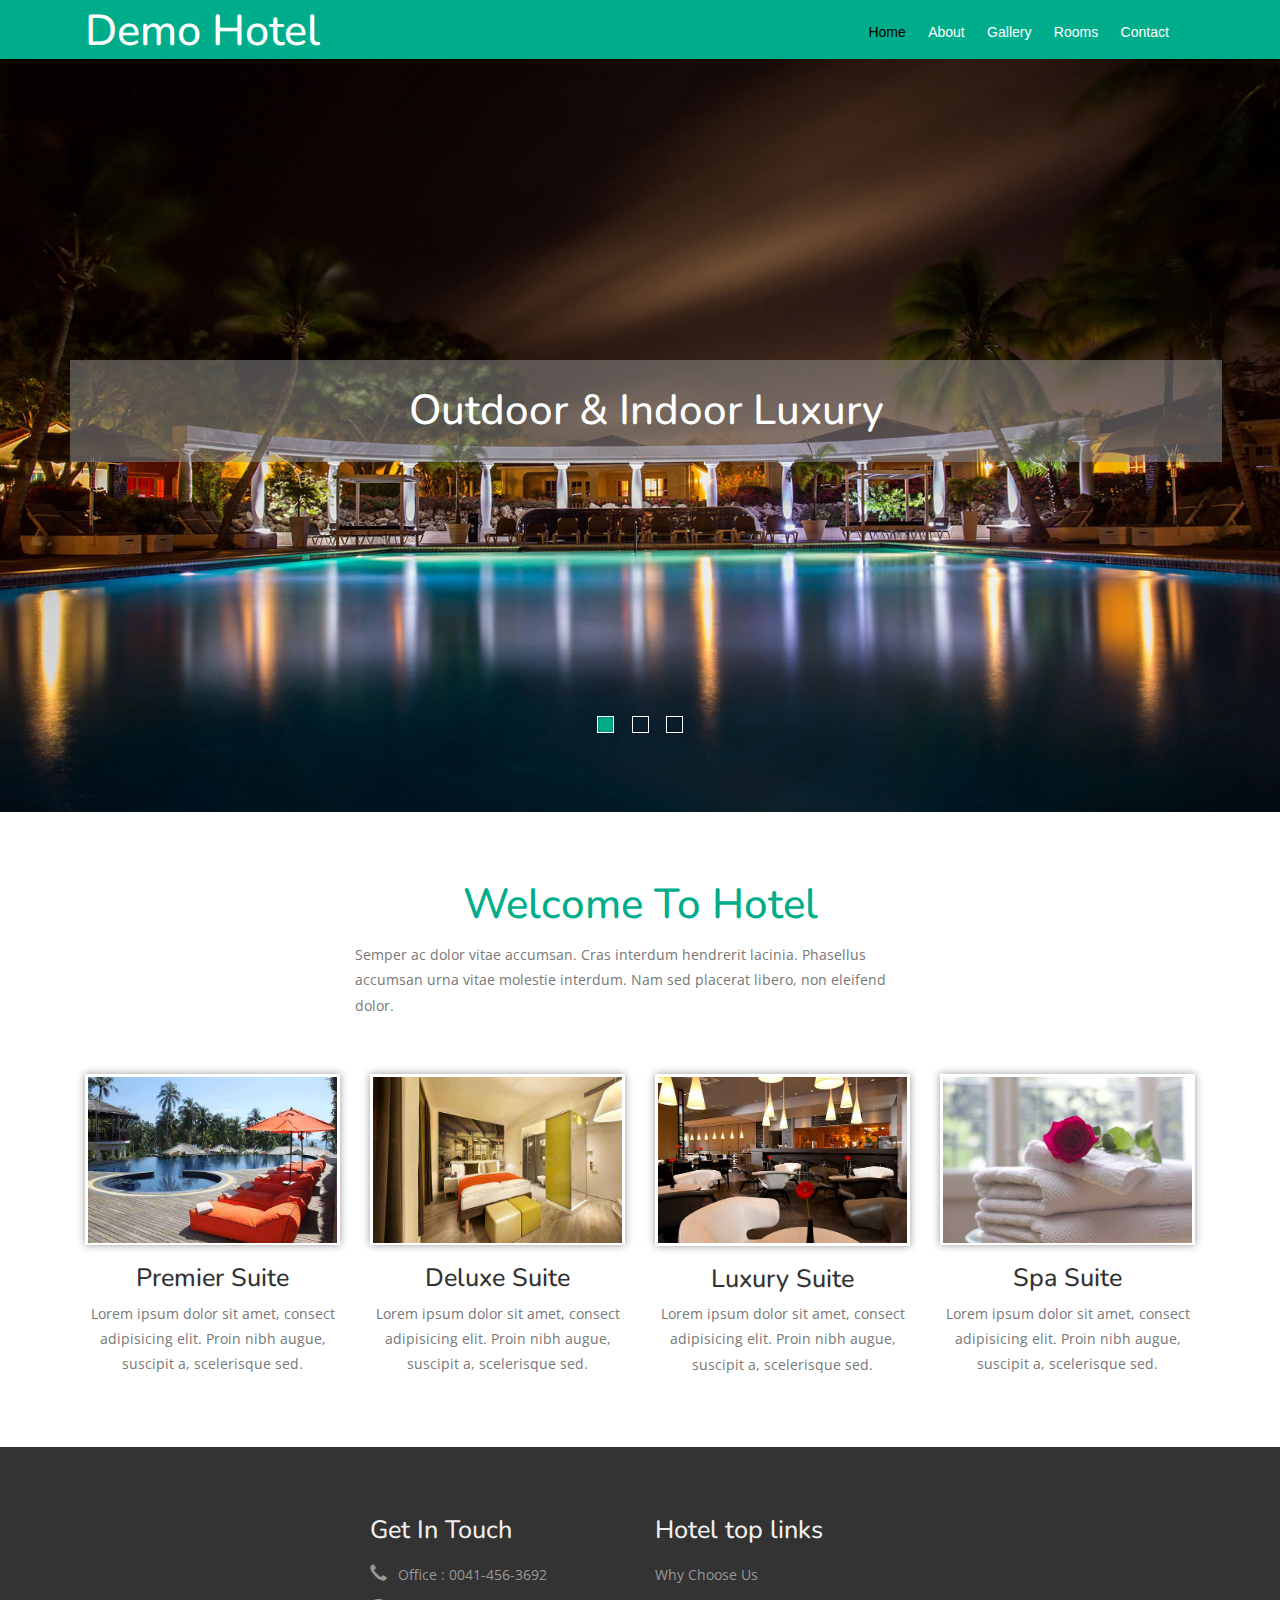
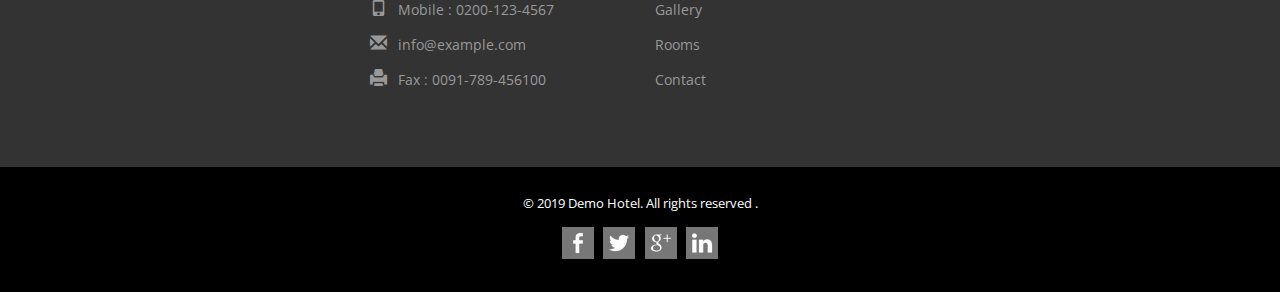
==== index.html @ 9a68ce03 "first commit" ====
<!--A Design by W3layouts 
Author: W3layout
Author URL: http://w3layouts.com
License: Creative Commons Attribution 3.0 Unported
License URL: http://creativecommons.org/licenses/by/3.0/
-->
<!DOCTYPE html>
<html>
<head>
<title>Demo Hotel a Travel Agency Category Flat Bootstrap Responsive website Template | Home :: w3layouts</title>
<link href="css/bootstrap.css" rel="stylesheet" type="text/css" media="all" />
<!--theme-style-->
<link href="css/style.css" rel="stylesheet" type="text/css" media="all" />	
<link href="css/font-awesome.css" rel="stylesheet">
<!--//theme-style-->
<meta name="viewport" content="width=device-width, initial-scale=1">
<meta http-equiv="Content-Type" content="text/html; charset=utf-8" />
<meta property="og:title" content="Vide" />
<meta name="viewport" content="width=device-width, initial-scale=1">
<meta http-equiv="Content-Type" content="text/html; charset=utf-8" />
<meta name="keywords" content="Demo Hotel Responsive web template, Bootstrap Web Templates, Flat Web Templates, Android Compatible web template, 
Smartphone Compatible web template, free webdesigns for Nokia, Samsung, LG, SonyEricsson, Motorola web design" />
<script type="application/x-javascript"> addEventListener("load", function() { setTimeout(hideURLbar, 0); }, false); function hideURLbar(){ window.scrollTo(0,1); } </script>
<!---->
<script src="js/jquery.min.js"></script>
<script src="js/bootstrap.min.js"></script>
<!---->
<link rel="stylesheet" href="css/flexslider.css" type="text/css" media="screen" />
<link href='//fonts.googleapis.com/css?family=Nunito:400,700,300' rel='stylesheet' type='text/css'>
<link href='//fonts.googleapis.com/css?family=Open+Sans:400,800italic,800,700italic,700,600italic,600,400italic,300italic,300' rel='stylesheet' type='text/css'>
<!---strat-date-piker---->
<!-- requried-jsfiles-for owl -->
							<link href="css/owl.carousel.css" rel="stylesheet">
							    <script src="js/owl.carousel.js"></script>
							        <script>
							    $(document).ready(function() {
							      $("#owl-demo").owlCarousel({
							        items : 1,
							        lazyLoad : true,
							        autoPlay : true,
							        navigation : false,
							        navigationText :  false,
							        pagination : true,
							      });
							    });
							    </script>
							 <!-- //requried-jsfiles-for owl -->

</head>
<body>

		<div class="header">
				<div class="container">
					<div class="header-menu">
						<nav class="navbar navbar-default">
							<div class="container-fluid">
								<!-- Brand and toggle get grouped for better mobile display -->
								<div class="navbar-header">
									<button type="button" class="navbar-toggle collapsed" data-toggle="collapse" data-target="#bs-example-navbar-collapse-1" aria-expanded="false">
									<span class="sr-only">Toggle navigation</span>
									<span class="icon-bar"></span>
									<span class="icon-bar"></span>
									<span class="icon-bar"></span>
									</button>
									<div class="navbar-brand logo">
										<h1><a href="index.html"><span>Demo  </span> Hotel</a></h1>
									</div>
								</div>
								<!-- Collect the nav links, forms, and other content for toggling -->
								<div class="collapse navbar-collapse" id="bs-example-navbar-collapse-1">
									<ul class="nav navbar-nav">
									<li class="active"><a href="index.html" data-hover="Home">Home </a></li>
									<li><a href="about.html" data-hover="About">About</a></li>
									<!-- <li><a data-hover="Restaurant" href="restaurant.html">Restaurant</a></li> -->
									<li><a data-hover="Gallery" href="gallery.html">Gallery</a></li>
									<li><a data-hover="Rooms" href="rooms.html">Rooms</a></li>
										<!-- <li><a  href="codes.html" data-hover="codes">Codes</a></li> -->
									 <li><a data-hover="Contact" href="contact.html">Contact</a></li>
									 
									</ul>
								</div><!-- /.navbar-collapse -->
							</div><!-- /.container-fluid -->
						</nav>
					<div class="clearfix"></div>
					</div>	
				</div> 
			</div>
	
	<div class="banner-section">
		<section class="slider">
			<div class="flexslider">
				<ul class="slides">
					<li>
						<div class="slider-info">
							<img src="images/slide-2.jpg" class="img-responsive" alt="">
						</div>
						<div class="container">
							<div class="banner-text">
								<h3>Outdoor & Indoor Luxury</h3>
							</div>
						</div>
					</li>
					<li>
						<div class="slider-info">
							<img src="images/slide-1.jpg" class="img-responsive" alt="">
						</div>
						<div class="container">
							<div class="banner-text">
								<h3>Luxury & Oriental Harmony</h3>
							</div>
						</div>
					</li>
					<li>
						<div class="slider-info">
							<img src="images/slide-3.jpg" class="img-responsive" alt="">
						</div>
						<div class="container">
							<div class="banner-text">
								<h3>A Brand New Hotel</h3>
							</div>
						</div>
					</li>
				</ul>
			</div>
		</section>
			<!-- FlexSlider -->
			<script defer src="js/jquery.flexslider.js"></script>
				<script type="text/javascript">
					$(function(){
						SyntaxHighlighter.all();
					});
					$(window).load(function(){
					$('.flexslider').flexslider({
					animation: "slide",
					start: function(slider){
					  $('body').removeClass('loading');
					}
					});
					});
				</script>
			<!-- FlexSlider -->
			<!-- slider -->
	</div>
    
		<!---header--->		
		<div class="content">
			<!---welcome--->
			<div class="welcome">
				<div class="container">
					<h2 class="tittle">Welcome To Hotel</h2>
						<p class="wel text">Semper ac dolor vitae accumsan. Cras interdum hendrerit lacinia. Phasellus accumsan urna vitae molestie interdum. Nam sed placerat libero, non eleifend dolor.</p>
					<div class="wel-grids">
						<div class="col-md-3 wel-grid">
							<img src="images/w1.jpg" class="img-responsive gray" alt=""/>
							<h4>Premier Suite</h4>
							<p>Lorem ipsum dolor sit amet, consect adipisicing elit. Proin nibh augue, suscipit a, scelerisque sed.</p>
						</div>
						<div class="col-md-3 wel-grid">
							<img src="images/w2.jpg" class="img-responsive gray" alt=""/>
							<h4>Deluxe Suite</h4>
							<p>Lorem ipsum dolor sit amet, consect adipisicing elit. Proin nibh augue, suscipit a, scelerisque sed.</p>
						</div>
						<div class="col-md-3 wel-grid">
							<img src="images/w3.jpg" class="img-responsive gray" alt=""/>
							<h4>Luxury Suite</h4>
							<p>Lorem ipsum dolor sit amet, consect adipisicing elit. Proin nibh augue, suscipit a, scelerisque sed.</p>
						</div>
						<div class="col-md-3 wel-grid">
							<img src="images/w4.jpg" class="img-responsive gray" alt=""/>
							<h4>Spa Suite</h4>
							<p>Lorem ipsum dolor sit amet, consect adipisicing elit. Proin nibh augue, suscipit a, scelerisque sed.</p>
						</div>
						<div class="clearfix"></div>
					</div>
				</div>
			</div>
			<!---welcome--->
			
		<div class="footer-section">
			<div class="container">
				<div class="footer-grids">
					<div class="col-md-3 footer-grid">
					</div>
					<div class="col-md-3 footer-grid">
						<h4>Get In Touch</h4>
						<ul>
							<li><i class="glyphicon glyphicon-earphone" aria-hidden="true"></i> Office : 0041-456-3692</li>
							<li><i class="glyphicon glyphicon-phone" aria-hidden="true"></i> Mobile : 0200-123-4567</li>
							<li><i class="glyphicon glyphicon-envelope" aria-hidden="true"></i> <a href="#"><a href="mailto:info@example.com">info@example.com</a></a></li>
							<li><i class="glyphicon glyphicon-print" aria-hidden="true"></i> Fax : 0091-789-456100</li>
						</ul>
					</div>
					<div class="col-md-3 footer-grid">
						<h4>Hotel top links</h4>
						<ul>
							<li><a href="about.html" data-hover="About">Why Choose Us</a></li>
							<li><a data-hover="Gallery" href="gallery.html">Gallery</a></li>
							<li><a data-hover="Rooms" href="rooms.html">Rooms</a></li>
							<li><a data-hover="Contact" href="contact.html">Contact</a></li>
						</ul>
					</div>
					<div class="col-md-3 footer-grid">
					</div>
					<div class="clearfix"></div>
				</div>
			</div>
		</div>
		<!--footer-->
			<div class="copy-section">
				<div class="container">
					<div class="footer-top">
						<p>&copy; 2019 Demo Hotel. All rights reserved .</p>
					</div>
					<div class="social-icons">
						<a href="#"><i class="icon"></i></a>
						<a href="#"><i class="icon1"></i></a>
						<a href="#"><i class="icon2"></i></a>
						<a href="#"><i class="icon3"></i></a>
					</div>
				</div>
			</div>
	<!--footer-->

</body>
</html>
---- css/style.css ----
/*Author: W3layouts
Author URL: http://w3layouts.com
License: Creative Commons Attribution 3.0 Unported
License URL: http://creativecommons.org/licenses/by/3.0/
--*/
body{
	font-family: 'Open Sans', sans-serif;
}
body a{
	transition: 0.5s all;
	-webkit-transition: 0.5s all;
	-o-transition: 0.5s all;
	-moz-transition: 0.5s all;
	-ms-transition: 0.5s all;
}
 ul{
	padding: 0;
	margin: 0;
}
h1,h2,h3,h4,h5,h6{
	margin:0;
	padding:0;
	font-family: 'Nunito', sans-serif;
    color: #333;	
}
p{
	margin:0;
	padding:0;	
	color: #777;
}

.banner1 {
	position: relative;
}

.banner1 h1 {
	position: absolute;
	top: 37%;
	left: 0;
	right: 0;
	font-size: 50px;
	font-weight: 700;
	color: #FFF;
	margin: 0;
}
/*--banner--*/






/*---*/
nav a {
	position: relative;
	display: inline-block;
	outline: none;
	text-decoration: none;
}
nav a:hover,
nav a:focus {
	outline: none;
}
.header {
    background: #00AD8A;
}
.navbar-default {
    background: none;
    border: none;
    margin: 0;
    margin-top: 5px;
    min-height: auto;  
}
.navbar-default .navbar-nav > .active > a{
    color: #000;
    background:none;
	padding: 10px 0;
}
div#bs-example-navbar-collapse-1 {
    float: right;
}
 .navbar-default .navbar-nav > .active > a:hover,
 .navbar-default .navbar-nav > .active > a:focus {
    color:  #222;
    background:none;
}
.navbar-default .navbar-nav > li > a {
    color: #fff;
    font-size: 1em;
	padding: 10px 0;
	margin:0 0.8em;
	font-family: 'Poppins', sans-serif;
}
.logo a {
    text-decoration: none;
	color:#fff;
	font-size: 1.2em;
}
.navbar-brand {
    padding: 2px 15px;
}
.navbar-nav {
    float: left;
    margin: 0.5em 0;
}
.navbar-default .navbar-nav > li > a:hover, 
.navbar-default .navbar-nav > li > a:focus {
    color: #000;
    background: none;
    outline: none;
}
.navbar-default .navbar-nav > .open > a,
 .navbar-default .navbar-nav > .open > a:hover, 
 .navbar-default .navbar-nav > .open > a:focus {
    color:  #000;
    background:none;
}
.dropdown-menu {
    top: 128%;
    background-color: #fff;
	padding: 0px 0;
	border-radius: 0px;
	border: 1px solid #E4E4E4;
	box-shadow:none;
	border-top:none;
}
.dropdown-menu > li > a {
    padding: 10px 0;
    color: #0066B2;
    margin: 0 1em;
}
.dropdown-menu > li > a:hover, .dropdown-menu > li > a:focus {
    color:  #0066B2;
    text-decoration: none;
    background-color: #FFFFFF;
}
.welcome,.about-section,.gallery,.page,.restaurant  {
    padding: 5em 0;
}
.wel-grids,.about-grids,.statistics-grids {
    margin-top: 4em;
}
.banner-section {
    position: relative;
}
.banner-text {
    position: absolute;
    top: 40%;
    background: rgba(144, 143, 143, 0.52);
    padding: 2em 0;
    width: 7%;
    text-align: center;
    margin: 0 auto;
}
.banner-text h3 {
    font-size: 3em;
	color:#fff;
}
h2.tittle {
    font-size: 3em;
	text-align: center;
	color: #00AD8A;
}
p.wel.text {
    width: 50%;
    margin: 1em auto;
    font-size: 1em;
    line-height: 1.8em;
}
.wel-grid h4 {
    font-size: 1.8em;
    padding: 0.8em 0 0.3em;
	text-align: center;
}
.wel-grid p {
    font-size: 1em;
    line-height: 1.8em;
	text-align: center;
}
.wel-grid img {
    box-shadow: 0 0 8px #999;
    padding: 0.2em;
}
h3.tittle {
    font-size: 3em;
    text-align: center;
	color: #00AD8A;
}
.cap h4 {
    font-size: 1.8em;
}
.cap p{
    font-size: 1em;
    line-height: 2em;
}
.deatils-left:nth-child(1) {
    padding-left: 0;
}
ul.cap1 li {
    display: inline-block;
    letter-spacing: 0.2px;
    line-height: 1em;
    margin-right: 1em;
    font-size: 0.95em;
    color: #222;
    padding: 1em 0;
}
.resort-section {
    padding: 5em 0;
	background: rgba(0, 173, 138, 0.06);
}
.resort-grids,.super-grids {
    margin-top: 4em;
}
.cap-img img {
    border-radius: 5px;    
	box-shadow: 0 0 8px #999;
    padding: 0.5em;
}
/*-- w3layouts --*/
.list {
    background: #fff;
    border: 1px solid #dedede;
    padding: 10px;
}
.list ul li {
    display: inline-block;
    letter-spacing: 0.2px;
    line-height: 1em;
    font-size: 0.95em;
    color: #222;
    padding: 1em 0;
}
.detais {
    margin-top: 2.5em;
}
.list i {
    margin-right: 0.5em;
}
.detail-top {
    padding: 1em;
    margin-top: 0em;
    border: 1px solid #eee;
    background: #f7f7f7;
    text-align: center;
}
.deatils-right {
    background: none repeat scroll 0 0 rgba(255, 255, 255, 0.7);
    border: 1px solid #dedede;
    padding: 1em;
	margin-top: 1em;
}
.detail-top span {
    font-size: 1em;
    color: #777;
}
.super-left {
    padding-left: 0;
}
.super-right {
    padding-right: 0;
}
.super-bottom {
    margin-top: 2em;
}
.super-top img {
    box-shadow: 0 0 8px #999;
    padding: 0.5em;
}
.super-left img {
	 /*-- agileits --*/ 
    box-shadow: 0 0 8px #999;
    padding: 0.5em;
}
.super-right img {
    box-shadow: 0 0 8px #999;
    padding: 0.5em;
}
.super-grid1 h4 {
    font-size: 1.8em;
    padding: 0.8em 0 0.3em;
}
.super-grid1 p {
    font-size: 1em;
    line-height: 1.8em;
}
.superlist {
    padding: 5em 0;
    background: #F9F9F9;
}
.testimonial-left {
    float: left;
    width: 16%;
}
.testimonial-right {
    float: left;
    width: 79%;
    border: 2px solid #f7f8f9;
    margin: 0px 0px 0px 27px;
    background: #fff;
    box-shadow: 0 0 8px #999;
    padding: 0.8em;
}
.testimonial-text {
    float: left;
	/*-- w3layouts --*/
}

.testimonial-left img {
    border-radius: 50px;
}
.testimonial-rating {
  float: right;
    color: #04B097;
}
.testimonial-right p {
    font-size: 1em;
    line-height: 2em;
    padding: 0.8em 0;
}
.testimonial-right h5 {
    font-size: 1.5em;
}
.testimonial-sign {
    text-align: right;
    font-size: 1.2em;
    color: #000;
}
.testimonial-right:before {
    content: "";
    position: absolute;
    top: 15px;
    left: 90px;
    width: 0;
    border: 20px solid transparent;
    border-right-color: #fff;
}
.testimonial-section {
    background: rgba(0, 173, 138, 0.06);
	padding:5em 0;
}
.testimonial-grids {
    margin-top: 4em;
}
.footer-section {
    padding: 5em 0;    
	background: #333333;
}
.footer-grid ul li {
    list-style: none;
    line-height: 2.5em;
    font-size: 1em;
    color: #999;
}
.footer-grid ul li i{
	 /*-- agileits --*/ 
    font-size: 1.2em;
    margin-right: 7px;
    color: #999;
}
.footer-grid h4 {
	    color: #eee;
    font-size: 1.8em;
    margin-bottom: 0.5em;
}
.footer-grid ul li a {
    text-decoration: none;
    color: #999;
}
.copy-section {
    padding: 2em 0;
    background: #000;
	    text-align: center;
}
.copy-section p {
    font-size: 0.9em;
    color: #fff;
    font-weight: 400;
}
.copy-section a {
    font-size: 1em;
    color: #fff;
    font-weight: 400;
    text-transform: capitalize;
}
/*--about--*/
.banner {
    background: url(../images/banner1.jpg) no-repeat 0px 0px;
    background-size: cover;
    min-height: 120px !important;
}
.about-top1 {
    margin-top: 2em;
}
.about-grid {
    padding: 0;
}
.about-grid h4 {
	font-size:1.8em;
}
.about-grid p {
    font-size: 1em;
    line-height: 1.8em;
    margin-top: 0.8em;
}
.numscroller {
    font-size: 2.5em;
    color: #fff;
    font-weight: 600;  
	font-family: 'Nunito', sans-serif;
}
h3.tittle1{
    font-size: 3em;
    text-align: center;
	color:#fff;
}
.statistics {
    background:url(../images/banner.jpg) no-repeat 0px 0px;
    background-size: cover;
    min-height: 300px;
	padding:4em 0;
	text-align: center;
}
.statistics-grid h5 {
    font-size: 1.5em;
    margin-top: 0.5em;  
	color: #B5B4B4;
}
/*--team--*/
.team p.w-text {
    margin-top: 1em;
}
.team{
	padding:5em 0;
}
.team-row {
    margin-top: 4em;
}
.team-grids {
    border: 1px solid #fff;
       padding: 3em 2em;
    width: 22.5%;
    position: relative;
    transition: .5s all;
	-webkit-transition: .5s all;
	-o-transition: .5s all;
	-moz-transition: .5s all;
	-ms-transition: .5s all;
    overflow: hidden;
	text-align: center;
}
.team-grids.team-mdl {
    margin: 0 2.5em;
}
.team-grids.team-mdl1 {
    margin-right: 2.5em;
}
.team-grids h5 {
    font-size: 1.8em;
}
.team-grids p {
	margin-top: 1em;
	font-size:1em;
	line-height:1.8em;
}
.team-row .social-icons {
    margin: 1em 0 0;
}
.team-img{
    position: absolute;
    top: 0;
    left: 0;
    display: block;
    background-color: #00AD8A ;
    width: 100%;
    height: 100%;
	transition: .7s all;
	-webkit-transition: .7s all;
	-moz-transition: .7s all;
}
.team-img img {
    width: 100%;
}
.team-grids:hover div.team-img {
	top:100%;
}
.social-icons {
    margin-top: 1em;
}
.social-icons a i {
    width: 32px;
    height: 32px;
    background:#777  url(../images/img-sprite.png) no-repeat 0px 0px;
    display: inline-block;
	margin:0 0.2em;
	transition: 0.5s all;
    -webkit-transition: 0.5s all;
    -moz-transition: 0.5s all;
    -o-transition: 0.5s all;
    -ms-transition: 0.5s all;
}
.social-icons i.icon:hover {
  background: #00AD8A url(../images/img-sprite.png) no-repeat 0px 0px;
      transform: rotateY(360deg);
}
.social-icons i.icon {
    background-position: 0px 0px;
}
.social-icons i.icon1 {
    background-position: -32px 0px;
}
.social-icons i.icon1:hover {
  background: #00AD8A url(../images/img-sprite.png) no-repeat -32px 0px;
      transform: rotateY(360deg);
}
.social-icons i.icon2 {
    background-position: -64px 0px;
}
.social-icons i.icon2:hover {
  background: #00AD8A url(../images/img-sprite.png) no-repeat -64px 0px;
      transform: rotateY(360deg);
}
.social-icons i.icon3 {
    background-position: -96px 0px;
}
.social-icons i.icon3:hover {
  background: #00AD8A url(../images/img-sprite.png) no-repeat -96px 0px;
      transform: rotateY(360deg);
}
.about-img img {
    box-shadow: 0 0 8px #999;
    padding: 0.5em;
}
/*--//team--*/
/*--about--*/
/*restant*/
.rest-grid h4{
	font-size: 1.8em;
    padding: 0.8em 0 0;
}
.rest-grid1 h4{
	font-size: 1.8em;
    padding: 0.8em 0 0;
}
.rest-grid p {
    font-size: 1em;
    line-height: 1.8em;
    padding-top: 1.5em;
}
.rest-grid1 p {
    font-size: 1em;
    line-height: 1.8em;
    padding-top: 1.5em;
}
.rest-grid h3 {
    font-size: 2em;
    margin-bottom: 0.8em;
}
.rest-grid1 h3 {
    font-size: 2em;
    margin-bottom: 0.8em;
}
.rest-grids {
    margin-top: 4em;
}
.rest-bottom {
    margin-top: 3em;
}
.rest-top img {
    box-shadow: 0 0 8px #999;
    padding: 0.5em;
}
.rest-bottom img {
	box-shadow: 0 0 8px #999;
    padding: 0.5em;
}
.book_date1 input[type="date"] {
    border: none;
    font-size: 13px;
    outline: none;
    color: #000;
    width: 92%;
    line-height: inherit;
    background: transparent;
}
.book_date1 {
    padding: 6px 8px;
    border: 1px solid #00AD8A;
  margin-bottom: 0.8em;
}
.best-hot1 input[type="text"] {
    border: 1px solid #00AD8A;
    outline: none;
    padding: 8px 8px;
    width: 100%;
    color: #000;
    font-size: 0.9em;
    background: transparent;
}
.sel1 {
    width: 100%;
    padding: .4em 1em;
    font-size: 1em;
    outline: none;
    text-transform: capitalize;
    border: 1px solid #00AD8A;
    color: #000;
    background: transparent;
}
.rest-grid1 h5 {
    font-size: 1em;
    margin-bottom: 0.8em;
}
.best-hot1 {
    margin-bottom: 0.8em;
}
.lastest-top {
    margin-top: 3em;
}
/*restant*/
.nd-wrap {
	overflow: hidden;
	text-align: center;
	margin: 0 auto;
	position: relative;
	display: inline-block;
}
.nd-wrap img {
	display: block;
	width: 100%;
}
.nd-title {
	position: relative;		
	top: -150px;
	opacity: 0;
	margin: 0 0 30px;
	font-weight: 400;
	-webkit-transition: all 1s ease 0.01s;
			transition: all 1s ease 0.01s;
}
.nd-title {
	color: #fff;	
	padding: 0 20px 15px;
	border-bottom: 1px solid #ccc;
	display: block;
	font-weight: bold;
	font-size:1.5em;
	width: 50%;
    margin: 0 auto 1em;
}
.nd-icon {
    color: #fff;
    display: inline-block;
    font-size: 25px;
    margin: 0 5px;
    opacity: 0;
    position: relative;
	cursor: pointer;
	-webkit-transition-duration: 0.6s;
			transition-duration: 0.6s;
	-webkit-transition-timing-function: cubic-bezier(1.000, -0.530, 0.405, 1.425);
			transition-timing-function: cubic-bezier(1.000, -0.530, 0.405, 1.425);
}
.nd-icon i{
	background: #00AD8A;
	border: 2px solid;
    border-radius: 50% 0 50% 50%;
	border-color:transparent;
	width: 40px;
    height: 40px;
    font-size: 0.7em;
    line-height: 2em;
	-webkit-transition: all .2s ease-in-out;
			transition: all .2s ease-in-out;
}
.nd-icon:hover i {
	background: #af9a5f;
	-webkit-transform: scale(1.1,1.1);
			transform: scale(1.1,1.1);
}
.nd-content {
	position: absolute;
	width: 100%;
	height: 100%;
	left: 0;
	top: 0;
	-webkit-transition: all 0.5s ease;
			transition: all 0.5s ease;
}
.nd-content_inner {
	display: table;
	width: 100%;
	height: 100%;
}
.nd-content_inner1 {
	display: table-cell;
	width: 100%;
	height: 100%;
	vertical-align: middle;
}
/* =============== HOVER AREA =============== */
.nd-wrap:hover .nd-icon,
.nd-wrap:hover .nd-content,
.nd-wrap:hover .nd-title {
	opacity: 1;
	top: 0;
}
.nd-wrap:hover .nd-title {
	-webkit-transition: all 0.5s cubic-bezier(1.000, -0.530, 0.405, 1.425) 0.01s;
			transition: all 0.5s cubic-bezier(1.000, -0.530, 0.405, 1.425) 0.01s;
}
.nd-wrap:hover .nd-content {
	background: rgba(0, 0, 0, 0.5);
}


/* =============== STYLE 8 =============== */
.nd-wrap.nd-style-8:hover .nd-title {
	-webkit-transition: all 0.5s ease 0.01s;
			transition: all 0.5s ease 0.01s;
}
.nd-style-8 .nd-icon {
	-webkit-transform: rotate(180deg) scale(1.5,1.5);
			transform: rotate(180deg) scale(1.5,1.5);
	-webkit-transition-timing-function: ease;
			transition-timing-function: ease;
}
.nd-wrap.nd-style-8:hover .nd-icon {
	-webkit-transform: rotate(360deg) scale(1,1);
			transform: rotate(360deg) scale(1,1);
}
.gal-btm {
    margin-top: 4em;
}
.gal-gd-sec{
    margin:1.5em 0;
    margin-bottom: 0px
}
/*-rooms-*/
.book_date input[type="date"] {
    border: none;
    font-size: 13px;
    outline: none;
    color: #000;
    width: 92%;
    line-height: inherit;
	background:transparent;
}
.book_date {
    padding: 6px 8px;
    border: 1px solid #00AD8A;
    margin-bottom: 25px;
}
.best-hot input[type="text"] {
    border: 1px solid #00AD8A;
    outline: none;
    padding: 8px 8px;
    width: 100%;
    color: #000;
    font-size: 0.9em;
	background:transparent;
}
.glyphicon.glyphicon-calendar {
    color: #000;
}
.sel {
    width: 99%;
    padding: .4em 1em;
    font-size: 1em;
    outline: none;
    text-transform: capitalize;
    border: 1px solid #00AD8A;
	color: #000;
	    background: transparent;
}
.best-hot input[type="submit"] {
    width: 100%;
    padding: 0.5em;
    margin-top: 1.5em;
    background: #00AD8A;
    outline: none;
    border: none;
    color: #fff;
}
.reservation h5 {
    font-size: 1em;
    margin-bottom: 0.5em;
}
.reservation-grids {
    margin-top: 2em;
}
.reservation {
	padding: 5em 0;
	background:rgba(0, 173, 138, 0.06);
}
.rooms-rates {
    padding: 5em 0;
}
.rates-grids {
    position: relative;
}
.rates-text {
    background: #fff;
    position: absolute;
    width: 50%;
    top: 5em;
    right: 0;
    padding: 3em 2em 0;
    height: 65%;
	box-shadow: 0px 3px 4px 2px #DCDEDE;
    border-radius: 2px;
}
.rates-text1{
	 background: #fff;
    position: absolute;
    width: 50%;
    top: 5em;
    left: 0;
    padding: 3em 2em 0;
    height: 65%;
	box-shadow: 0px 3px 4px 2px #DCDEDE;
    border-radius: 2px;
}
.rates-text h4,.rates-text1 h4 {
    font-size: 2.5em;
}
.rates-text p,.rates-text1 p{
    font-size: 1em;
    line-height: 2em;
    padding: 1em 0;
}
.rates-text h5,.rates-text1 h5 {
    font-size: 2em;
}
.rates-grids {
    margin-top: 4em;
}
.rates-grid1 {
    float: right;
}
.rates-grid img,.rates-grid1 img  {
    padding: 0.5em;
    box-shadow: 0px 0px 4px 1px #00AD8A;
    border-radius: 2px;
}
.gray:hover {
    -webkit-filter: grayscale(100%);
    filter: grayscale(100%);
}
/*--codes--*/
.page-header h3{
	font-size: 2.5em;
}
.table > thead > tr > th, .table > tbody > tr > th, .table > tfoot > tr > th, .table > thead > tr > td, .table > tbody > tr > td, .table > tfoot > tr > td {
  padding: 8px;
  line-height: 1.42857143;
  vertical-align: top;
  border-top: none;
}
.grid1 {
  margin: 1.5em 0 0;
}
ul.nav.nav-pills {
  margin: 1.5em 0 0;
}
.grid2{
	margin: 1em 0 0;
}

.form-horizontal .control-label {
  text-align: left;
}
/*--//typo--*/
/*-- contact --*/
.contact {
    padding: 4em 0;
}
.contact-bottom iframe{
	width:100%;
	min-height:400px;
	margin:0 0 -5px;
}
.contact-left p{
	font-size: 1em;
	line-height: 1.8em;
	margin:0;
}
.contact-left p span{
	display:block;
	font-weight:700;
}
.contact-left ul{
	padding:1em 0 0;
	margin:0;
}
.contact-left ul li{
	list-style-type:none;
	margin:0 0 5px;
	font-size:1em;
	color:#777;
}
.contact-left ul li a{
	color:#6D6D6D;
	text-decoration:none;
}
.contact-left ul li a:hover{
	color:#407F8E;
}
.contact-left input[type="text"],.contact-left input[type="email"],.contact-left textarea{
	background:none;
	border: 1px solid #D9D9D9;
    color: #A3A3A3;
    padding: 13px 10px;
	font-size: 1em;
	outline: none;
}
.contact-left input[type="text"],.contact-left input[type="email"]{
	width: 32.7%;
	float: left;
}
.contact-left input[type="email"]{
	margin:0 6px;
}
.contact-left textarea{
	min-height: 200px;
	resize: none;
	width: 100%;
	margin:1em 0;
}
.contact-left input[type="submit"],
.contact-left input[type="reset"]{
	outline: none;
    color: #fff;
    font-size: 1em;
    padding: 13px 0;
    width: 49.68%;
    background:#6dc3bb;
    border: none;
    transition: .5s all;
    -webkit-transition: .5s all;
    -moz-transition: .5s all;
    -o-transition: .5s all;
    -ms-transition: .5s all;
}
.contact-left input[type="submit"]:hover,.contact-left input[type="reset"]:hover{
	background:#000;
}
.contact-left h4{
	font-size: 2.1em;
    margin: 0 0 1em;
}
.contact-bottom {
    margin: 3em 0;
	padding:1em;
	border:1px dotted #555;
}
/*-- //contact --*/

/**responsive**/

@media(max-width:1440px){
    .banner-text {
        width: 8%;
    }
}
@media(max-width:1366px){
    .banner-text {
        width: 8.5%;
    }
}
@media(max-width:1280px){
    .banner-text {
        width: 9%;
    }	
}
@media(max-width:1080px){
    .banner-text {
        width: 8.9%;
    }
    h2.tittle {
        font-size: 2.8em;	
    }
    h3.tittle,.banner-text h3,h3.tittle1 {
        font-size: 2.8em;
    }
    p.wel.text {
        width: 60%;
        font-size:0.965em;
    }
    .cap h4,.super-grid1 h4,.footer-grid h4 ,.about-grid h4,.rest-grid h4,.rest-grid1 h4,.wel-grid h4,.contact-left h4{
        font-size: 1.5em;
    }

    ul.cap1 li {
    padding: 0.6em 0;
    }
    .wel-grid p,.cap p,.super-grid1 p,.testimonial-right p,.about-grid p,.team-grids p,.rest-grid p,.rates-text p, .rates-text1 p,.contact-left p,.rest-grid1 p {
        font-size: 0.965em;
    }
    .list ul li {
        line-height: 1.5em;
        padding: 0.5em 0;
    }
    .testimonial-right:before {
        left: 63px;
    }
    .testimonial-left {
        float: left;
        width: 14%;
    }
    .footer-grid ul li{
        font-size: 0.96em;
    }
    .team-grids h5 {
        font-size: 1.5em;
    }
    .team-grids {
        padding: 0.75em 2em;
        width: 22%;
    }
    .rest-grid h3,.rest-grid1 h3 {
        font-size: 1.8em;
    }
    .rates-text h4, .rates-text1 h4 {
        font-size: 2em;
    }
    .contact-left input[type="email"] {
        margin: 0 5px;
    }
    .contact-left ul li {
        font-size: 0.96em;
    }
    .welcome,.resort-section,.superlist,.testimonial-section,.footer-section, .team,.about-section, .gallery,.reservation,.rooms-rates, .page, .restaurant {
        padding: 4em 0;
    }
}
@media(max-width:1024px){
    .banner-text {
        width: 9.3%;
    }
}
@media(max-width:991px){
    .banner-text {
        width: 7.5%;
        top: 30%;
    }
    .logo a {
        font-size: 1em;
    }	
    .navbar-default .navbar-nav > li > a {
        margin: 0 0.5em;
    }
    .navbar-brand {
        padding: 6px 15px;
    }
    .wel-grid {
        float: left;
        width: 25%;
    }
    p.wel.text {
        width: 76%;
    }
    .list ul li {
        line-height: 1.5em;
        padding: 0.5em 0;
        display: block;
    }
    .cap-img img {
        width: 100%;
    }
    .deatils-left {
        padding: 0;
    }
    .super-grid {
        float: left;
        width: 60%;
    }
    .super-grid1 {
        float: left;
        width: 40%;
    }
    .super-left {
        width: 50%;
        float: left;
    }
    .super-right {
        width: 50%;
        float: left;
    }
    .testimonial-right:before {
        left: 99px;
    }
    .cap {
        margin-top: 2em;
    }
    .test3 {
        margin-top: 3em;
    }
    .footer-grid {
        float: left;
        width: 50%;
    }
    .footer-grid:nth-child(3),.footer-grid:nth-child(4) {
        margin-top: 2em;
    }
    .cap h4, .super-grid1 h4, .footer-grid h4, .about-grid h4, .rest-grid h4, .wel-grid h4, .contact-left h4 ,.rest-grid1 h4{
        font-size: 1.4em;
    }
    .about-left {
        float: left;
        width: 50%;
    }
    .about-right {
        float: left;
        width: 50%;
    }
    .about-grid:nth-child(2) {
        margin-top: 2em;
    }
    .statistics-grid {
        float: left;
        width: 25%;
    }
    .team-grids {
        padding: 5em;
        width: 49%;
        float: left;
    }
    .team-grids.team-mdl {
        margin: 0 0em 0 1em;
    }
    .team-grids.team-mdl1 {
        margin-right: 1em;
    }
    .team-grids:nth-child(3),.team-grids:nth-child(4) {
        margin-top: 2em;
    }
    .team-grids h5 {
        font-size: 1.35em;
    }
    .gal-gd {
        width: 33.33%;
        float: left;
        padding: 0 5px;
    }
    .gal-gd-sec {
        float: left;
        width: 50%;
        padding: 0 5px;
    }
    .gal-gd-sec {
        margin: 5px 0;
    }
    .rest-grid {
        width: 60%;
        float: left;
    }
    .rest-grid1 {
        width: 40%;
        float: left;
    }
    .rest-left {
        float: left;
        width: 50%;
    }
    .rest-right {
        float: left;
        width: 50%;
    }
    .reser-grid {
        float: left;
        width: 33.3%;
    }
    .book_date input[type="date"] {
        width: 90%;
    }
    .rates-text h5, .rates-text1 h5 {
        font-size: 1.8em;
    }
    .contact-left {
        float: left;
        width: 40%;
    }
    .cont {
        float: left;
        width: 60%;
    }
    .contact-left input[type="text"], .contact-left input[type="email"] {
        width: 32.5%;
        float: left;
    }
    .contact-left input[type="submit"], .contact-left input[type="reset"] {
        width: 48.68%;
    }
    .contact-bottom iframe {
        width: 100%;
        min-height: 340px;
    }
}
@media (max-width: 768px){
    .banner-text {
        width: 9.5%;
    }
}
@media(max-width:736px){
    .navbar-toggle {
        padding: 9px 10px;
        margin-top: 6px;
        margin-right: 0px
    }
    .navbar-default .navbar-toggle:hover, .navbar-default .navbar-toggle:focus {
        background-color: #222;
    }
    .navbar-toggle {
        background-color: #222;
    }
    .navbar-default .navbar-toggle {
        border-color: #222;
    }
    .navbar-default .navbar-toggle .icon-bar {
        background-color: #fff;
    }
    div#bs-example-navbar-collapse-1 {
        float: none;
        padding-top: 0.4em;
    }
    .navbar-nav {
        float: none;
        margin: 0.5em 0;
        text-align: center;
    }
    .banner {
        min-height: 80px !important;
    }
    p.wel.text {
        width: 79%;
    }
    h2.tittle {
        font-size: 2.5em;
    }
    h3.tittle, .banner-text h3, h3.tittle1 {
        font-size: 2.5em;
    }
    .banner-text {
        width: 9.5%;
        top: 36%;
    }
    .statistics-grid h5 {
        font-size: 1.4em;
    }

    .team-grids {
        padding: 4em;
        width: 48%;
        float: left;
    }
    .rates-text h4, .rates-text1 h4 {
        font-size: 1.8em;
    }
    .resort-grids, .super-grids,.testimonial-grids,.wel-grids, .about-grids, .statistics-grids,.team-row,.rates-grids,.rest-grids,.gal-btm {
        margin-top: 3em;
    }
    .cap h4, .super-grid1 h4, .footer-grid h4, .about-grid h4, .rest-grid h4, .wel-grid h4, .contact-left h4, .rest-grid1 h4 {
        font-size: 1.34em;
    }
    .contact-left input[type="text"], .contact-left input[type="email"] {
        width: 32.4%;
        float: left;
    }
    .contact-bottom iframe {
        width: 100%;
        min-height: 270px;
    }
}
@media(max-width:667px){
    p.wel.text {
        width: 87%;
    }
    .navbar-brand {
        padding: 6px 0px;
    }
    h3.tittle, .banner-text h3, h3.tittle1 {
        font-size: 2.4em;
    }
    .welcome, .resort-section, .superlist, .testimonial-section, .footer-section, .team, .about-section, .gallery, .reservation, .rooms-rates, .page, .restaurant,.contact {
        padding: 3em 0;
    }
    h2.tittle {
        font-size: 2.3em;
    }
    .wel-grid {
        float: left;
        width: 50%;
    }
    .wel-grid:nth-child(3),.wel-grid:nth-child(4) {
        margin-top: 2em;
    }
    .testimonial-right:before {
        left: 85px;
    }
    .numscroller {
        font-size: 2em;	
    }
    .statistics-grid h5 {
        font-size: 1.3em;
    }
    .statistics {
        min-height: 245px;
        padding: 3em 0;
    }
    .rest-grid {
        width: 100%;
    }
    .rest-grid1 {
        width: 100%;
        margin-top: 2em;
    }
    .book_date input[type="date"] {
        width: 88%;
    }
    .rates-text {
        width: 100%;
        top: 22em;
        right: 0;
        padding: 2em 2em 0;
        height: 53%;
    }
    .rates-text1 {
        width: 100%;
        top: 30em;
        right: 0;
        padding: 2em 2em 0;
        height: 35%;
    }
    .rate1 {
        padding: 8em 0;
    }
    .contact-left {
        float: left;
        width: 100%;
    }
    .cont {
        float: left;
        width: 100%;
        margin-top:2em;
    }
    .contact-left input[type="text"], .contact-left input[type="email"] {
        width: 32.7%;
        float: left;
    }
    .nd-title {
        color: #fff;
        padding: 0 12px 15px;
    }
}
@media(max-width:640px){
    .team-grids {
        padding: 3em;
        width: 48%;	
    }
    .statistics-grid h5 {
        font-size: 1.2em;
    }
    .rates-text {
        width: 100%;
        top: 22em;
        
    }
}
@media(max-width:600px){
    p.wel.text {
        width: 98%;
        font-size: 0.96em;
    }
    .wel-grid p, .cap p, .super-grid1 p, .testimonial-right p, .about-grid p, .team-grids p, .rest-grid p, .rates-text p, .rates-text1 p, .contact-left p, .rest-grid1 p {
        font-size: 0.96em;
    }
    h3.tittle, .banner-text h3, h3.tittle1 {
        font-size: 2em;
    }
    h2.tittle {
        font-size: 2em;
    }
    .super-grid {
        width: 100%;
    }
    .super-grid1 {
        width: 100%;
        margin-top: 2em;
    }
    .statistics-grid h5 {
        font-size: 1.1em;
    }
    .team-grids {
        padding: 2.9em;	
    }
    .book_date {
        padding: 6px 2px;
        border: 1px solid #00AD8A;
        margin-bottom: 6px;
    }
    .rate1 {
        padding: 10em 0;
    }
    .rates-text {
        height: 57%;
    }
}
@media(max-width:538px){
    .team-grids {
        padding: 2.2em;
        width: 50%;
    }
    .gal-gd {
        width: 100%;
        float: none;
        padding: 0px 5px;
    }
    .nd-wrap {
        width: 100%;
    }
    .nd-title {
    font-size: 1.3em;
    }
    .gal-gd-sec {
        width: 100%;
        float: none;
    }
    .reser-grid {
        float: left;
        width: 100%;
    }
    .reser-grid:nth-child(2) {
        margin: 2em 0;
    }
    .rates-text {
        height: 59%;
        width: 100%;
        top: 21em;
    }
}
@media(max-width:480px){
    .testimonial-right:before {
        left: 59px;
    }
    p.wel.text {
        width: 82%;
    }
    .cap ,.cap-img{
        padding: 0;
    }
    .team-grids {
        padding: 1em; 
        width: 48%;
    }
    .statistics-grid {
        float: left;
        width: 50%;
    }
    .statistics-grid:nth-child(3),.statistics-grid:nth-child(4) {
        margin-top: 2em;
    }
    .contact-left input[type="text"], .contact-left input[type="email"] {
        width: 100%;
        float: left;
    }
    .contact-left input[type="email"] {
        margin: 11px 0;
    }
    .contact-left textarea {
        min-height: 155px;
    }
    .contact-bottom {
        margin: 2em 0;
    }
    .contact-bottom iframe {
        width: 100%;
        min-height: 190px;
    }
    .contact-left input[type="text"], .contact-left input[type="email"], .contact-left textarea {
        padding: 8px 10px;
    }
    .banner-text {
        width: 9.5%;
        top: 25%;
    }
    .rates-text {
        top: 16em;
        height: 75%;
    }
    .rates-text1 {
        height: 38%; 
        top: 26em;
    }
}
@media(max-width:414px){
    p.wel.text {
        width: 98%;
    }
    .wel-grid {
        float: left;
        width: 100%;
    }
    .wel-grid:nth-child(2){
        margin-top: 2em;
    }
    .resort-grids, .super-grids, .testimonial-grids, .wel-grids, .about-grids, .statistics-grids,.team-row, .rates-grids, .rest-grids, .gal-btm {
        margin-top: 2em;
    }
    .banner-text {
        width: 9.2%;
        top: 29%;
    }
    .banner-text h3 {
        font-size: 1.8em;
    }
    .logo a {
        font-size: 0.95em;
    }
    .navbar-brand {
        padding: 3px 0px;
    }
    .welcome, .resort-section, .superlist, .testimonial-section, .footer-section, .team, .about-section, .gallery, .reservation, .rooms-rates, .page, .restaurant,.contact {
        padding: 2em 0;
    }
    .list ul li {
        line-height: 1.8em;
    }
    .super-left {
        width: 100%;
    padding: 0;
    }
    .super-right {
        width: 100%;
        padding: 0;
        margin-top:2em;
    }
    .footer-grid {
        float: left;
        width: 100%;
    }
    .footer-grid:nth-child(2){
        margin-top: 2em;
    }
    .testimonial-right {
        width: 100%;
    }
    .testimonial-left {
        width: 30%;
        margin: 0 9em;
    }
    .testimonial-right:before {
        left: -14px;
        top: 140px;
    }
    .testimonial-right h5 {
        font-size: 1.3em;
    }
    .testimonial-right {
        width: 100%;
        margin: 2em 0px 0px 11px;
    }
    .team-grids {
        padding: 5em;
        width: 100%;
    }
    .team-grids.team-mdl {
        margin: 1em  0em 0 0em;
    }
    .about-left {
        width: 100%;
    }
    .about-right {
    margin-top:2em;
        width: 100%;
    }
    .rest-left {
        width: 100%;
        padding: 0;

    }
    .rest-right {
        width: 100%;
        padding: 0;
        margin-top: 2em;

    }
    .rates-text {
        width: 100%;
        top: 11em;
        right: 0;
        padding: 2em 1em 0;
        height: 100%;
    }
    .rates-text1 {
        width: 100%;
        top: 21em;
        right: 0;
        padding: 2em 1em 0;
        height: 47%;
    }
    .rates-text h4, .rates-text1 h4 {
        font-size: 1.5em;
    }
    .best-hot input[type="submit"] {
        margin-top: 0.5em;
    }
    .gal-gd, .gal-gd-sec {
        padding: 0;
    }
    .page-header h3 {
        font-size: 1.6em;
    }
    h1#h1-bootstrap-heading {
        font-size: 1.6em;
    }
    h2#h2-bootstrap-heading {
        font-size: 1.5em;
    }
    h3#h3-bootstrap-heading {
        font-size: 1.4em;
    }
    .page-header h3 {
        font-size: 1.6em;
    }
    button.btn.btn-lg {
        font-size: 0.9em;
        margin: 0 0 0.5em 0px;
        padding: 9px;
    }
    span.label {
        margin: 0 0 0.5em;
        display: inline-block;
            font-size: 53%;
    }
    .banner {
        min-height: 62px !important;
    }
}
@media (max-width: 384px){
    .logo a {
        font-size: 0.9em;
    }
    h3.tittle, h3.tittle1 {
        font-size: 1.8em;
    }
    h2.tittle {
        font-size: 1.8em;
    }
    .cap h4, .super-grid1 h4, .footer-grid h4, .about-grid h4, .rest-grid h4, .wel-grid h4, .contact-left h4, .rest-grid1 h4 {
        font-size: 1.3em;
    }
    .numscroller {
        font-size: 1.5em;
    }
    .rest-grid h3, .rest-grid1 h3 {
        font-size: 1.5em;
    }
    .rate1 {
        padding: 12em 0;
    }
    .rates-text {
    
        height: 112%;
    }
    .testimonial-left {
        width: 30%;
        margin: 0 8em;
    }
}
@media (max-width: 320px){
    .banner-text h3 {
        font-size: 1.5em;
    }
    .logo a {
        font-size: 0.85em;
    }
    .wel-grid,.about-left,.super-grid,.about-right,.rest-grid,.rest-grid1,.reser-grid,.footer-grid,.contact-left,.contact-left {
        padding: 0;
    }
    ul.cap1 li {
        letter-spacing: 0.7px;
        line-height: 1.5em;
        margin-right: 0;
    }
    .cap h4{
        line-height: 1.5em;
    }
    h3.tittle, h3.tittle1 {
        line-height: 1.2em;
    }
    .welcome, .resort-section, .superlist, .testimonial-section, .footer-section, .team, .about-section, .gallery, .reservation, .rooms-rates, .page, .restaurant, .contact {
        padding: 2em 0;
    }
    .rest-grid h3, .rest-grid1 h3 {
        font-size: 1.3em;
    }
    .testimonial-text {
        float: none;
        text-align: center;
    }
    .testimonial-rating {
        float: none;
        text-align: center;
        margin-top: 1em;
    }
    .testimonial-left {
        margin: 0 6em;
    }
    .resort-grids, .super-grids, .testimonial-grids, .wel-grids, .about-grids, .statistics-grids,.team-row, .rates-grids, .rest-grids, .gal-btm {
        margin-top: 1em;
    }
    .testimonial-right {
        width: 100%;
        margin: 1em 0px 0px 11px;
    }
    .test3 {
        margin-top: 2em;
    }
    .team-grids {
        padding: 3em;
    }
    .rest-bottom {
        margin-top: 2em;
    }
    .rest-grid p {
        padding-top: 0.5em;
    }
    .best-hot input[type="submit"] {
        margin-top: 1.5em;
    }
    .lastest-top {
        margin-top: 2em;
    }
    .reser-grid:nth-child(2) {
        margin: 0.8em 0;
    }
    .reservation-grids {
        margin-top: 1em;
    }
    .rate1 {
        padding: 17em 0;
    }
    .rates-text {
        height: 146%;
    }
    .rates-text h5, .rates-text1 h5 {
        font-size: 1.5em;
    }
    .rates-text1 {
        width: 100%;
        top: 27em;
        right: 0;
        padding: 2em 1em 0;
        height: 42%;
    }
    .rates-text {
        top: 10em;
    }
    .footer-grid:nth-child(2),
    .footer-grid:nth-child(3), 
    .footer-grid:nth-child(4) {
        margin-top: 1em;
    }
    .contact-bottom {
        margin: 1em 0;
    }
}
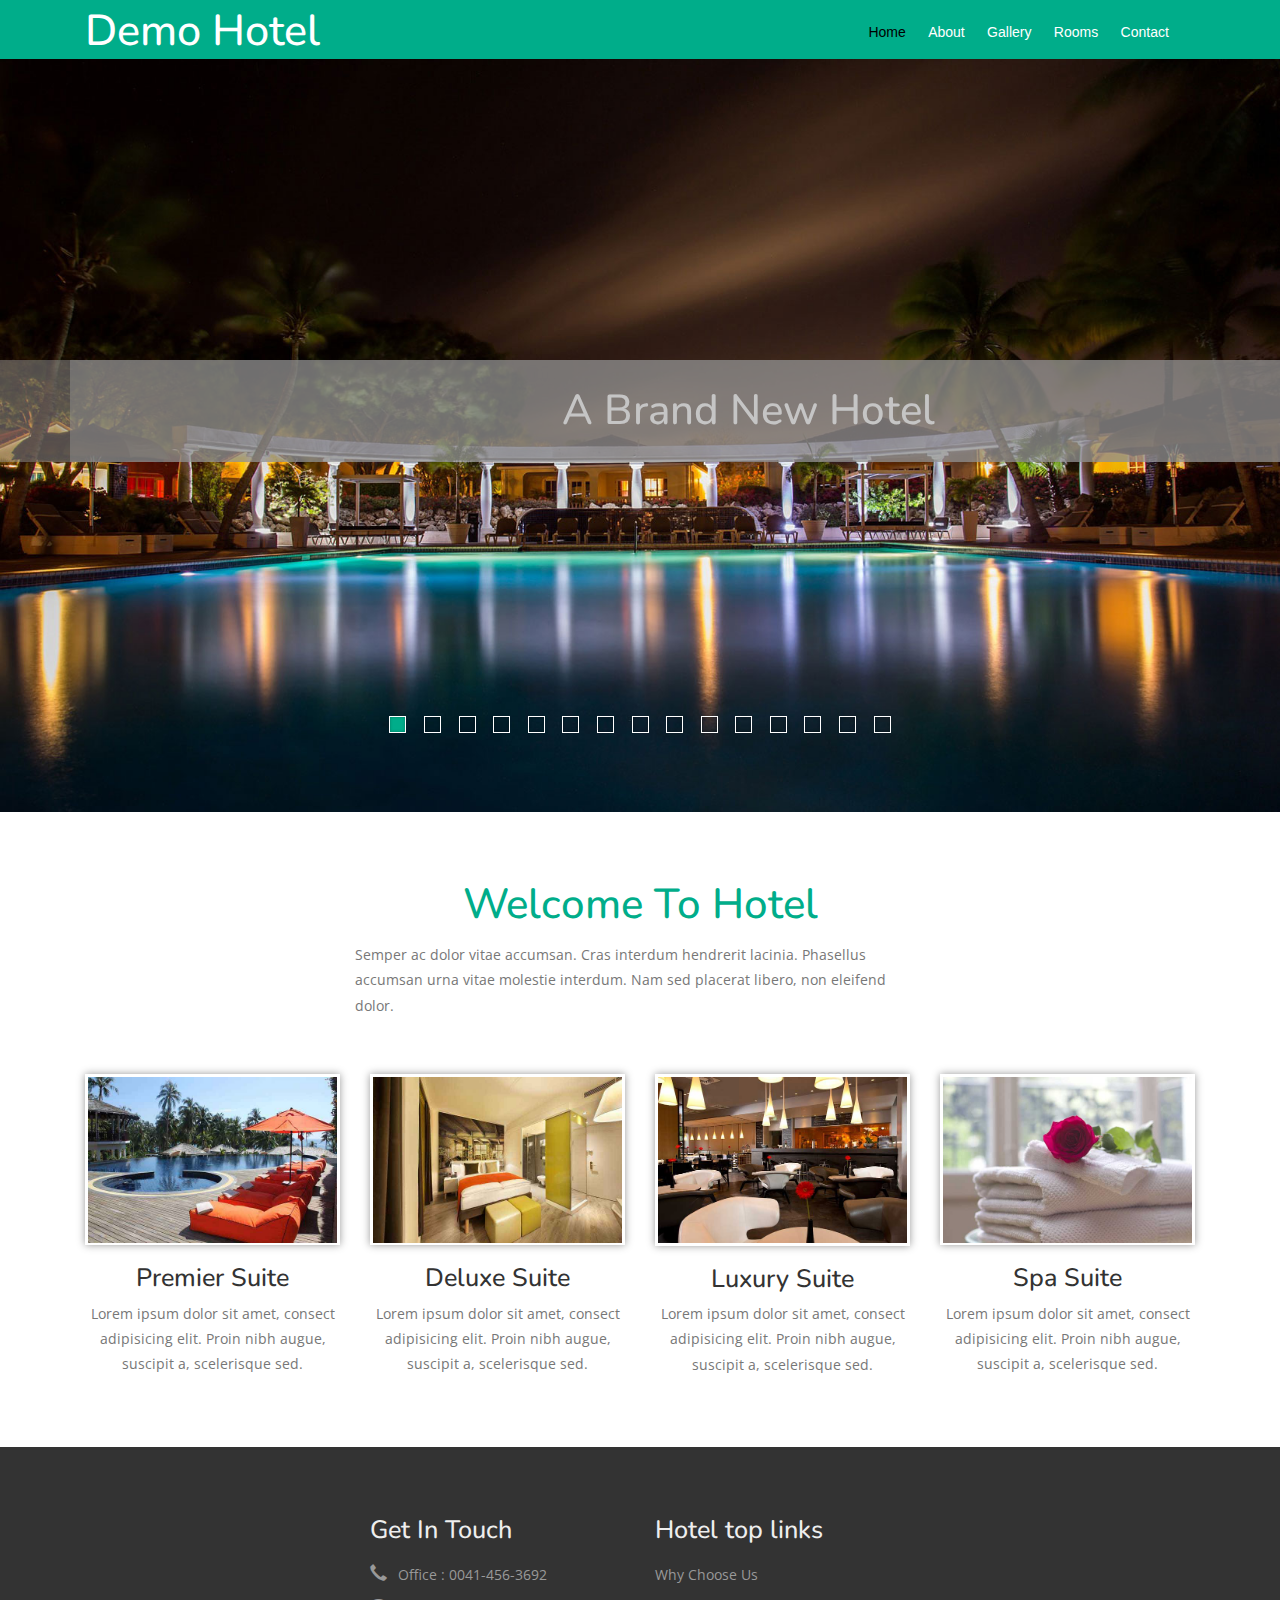
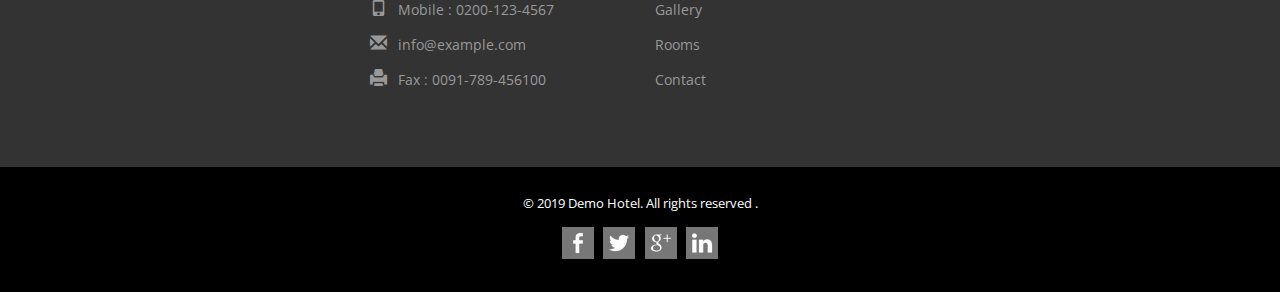
==== commit 31155988: "eee" ====
--- a/index.html
+++ b/index.html
@@ -15,7 +15,7 @@
 <!--//theme-style-->
 <meta name="viewport" content="width=device-width, initial-scale=1">
 <meta http-equiv="Content-Type" content="text/html; charset=utf-8" />
-<meta property="og:title" content="Vide" />
+<meta property="og:title" content="Demo Hotel" />
 <meta name="viewport" content="width=device-width, initial-scale=1">
 <meta http-equiv="Content-Type" content="text/html; charset=utf-8" />
 <meta name="keywords" content="Demo Hotel Responsive web template, Bootstrap Web Templates, Flat Web Templates, Android Compatible web template, 
@@ -120,6 +120,115 @@
 							</div>
 						</div>
 					</li>
+					<li>
+						<div class="slider-info">
+							<img src="images/slide-3.jpg" class="img-responsive" alt="">
+						</div>
+						<div class="container">
+							<div class="banner-text">
+								<h3>A Brand New Hotel</h3>
+							</div>
+						</div>
+					</li><li>
+						<div class="slider-info">
+							<img src="images/slide-3.jpg" class="img-responsive" alt="">
+						</div>
+						<div class="container">
+							<div class="banner-text">
+								<h3>A Brand New Hotel</h3>
+							</div>
+						</div>
+					</li><li>
+						<div class="slider-info">
+							<img src="images/slide-3.jpg" class="img-responsive" alt="">
+						</div>
+						<div class="container">
+							<div class="banner-text">
+								<h3>A Brand New Hotel</h3>
+							</div>
+						</div>
+					</li><li>
+						<div class="slider-info">
+							<img src="images/slide-3.jpg" class="img-responsive" alt="">
+						</div>
+						<div class="container">
+							<div class="banner-text">
+								<h3>A Brand New Hotel</h3>
+							</div>
+						</div>
+					</li><li>
+						<div class="slider-info">
+							<img src="images/slide-3.jpg" class="img-responsive" alt="">
+						</div>
+						<div class="container">
+							<div class="banner-text">
+								<h3>A Brand New Hotel</h3>
+							</div>
+						</div>
+					</li><li>
+						<div class="slider-info">
+							<img src="images/slide-3.jpg" class="img-responsive" alt="">
+						</div>
+						<div class="container">
+							<div class="banner-text">
+								<h3>A Brand New Hotel</h3>
+							</div>
+						</div>
+					</li><li>
+						<div class="slider-info">
+							<img src="images/slide-3.jpg" class="img-responsive" alt="">
+						</div>
+						<div class="container">
+							<div class="banner-text">
+								<h3>A Brand New Hotel</h3>
+							</div>
+						</div>
+					</li><li>
+						<div class="slider-info">
+							<img src="images/slide-3.jpg" class="img-responsive" alt="">
+						</div>
+						<div class="container">
+							<div class="banner-text">
+								<h3>A Brand New Hotel</h3>
+							</div>
+						</div>
+					</li><li>
+						<div class="slider-info">
+							<img src="images/slide-3.jpg" class="img-responsive" alt="">
+						</div>
+						<div class="container">
+							<div class="banner-text">
+								<h3>A Brand New Hotel</h3>
+							</div>
+						</div>
+					</li><li>
+						<div class="slider-info">
+							<img src="images/slide-3.jpg" class="img-responsive" alt="">
+						</div>
+						<div class="container">
+							<div class="banner-text">
+								<h3>A Brand New Hotel</h3>
+							</div>
+						</div>
+					</li><li>
+						<div class="slider-info">
+							<img src="images/slide-3.jpg" class="img-responsive" alt="">
+						</div>
+						<div class="container">
+							<div class="banner-text">
+								<h3>A Brand New Hotel</h3>
+							</div>
+						</div>
+					</li><li>
+						<div class="slider-info">
+							<img src="images/slide-3.jpg" class="img-responsive" alt="">
+						</div>
+						<div class="container">
+							<div class="banner-text">
+								<h3>A Brand New Hotel</h3>
+							</div>
+						</div>
+					</li>
 				</ul>
 			</div>
 		</section>
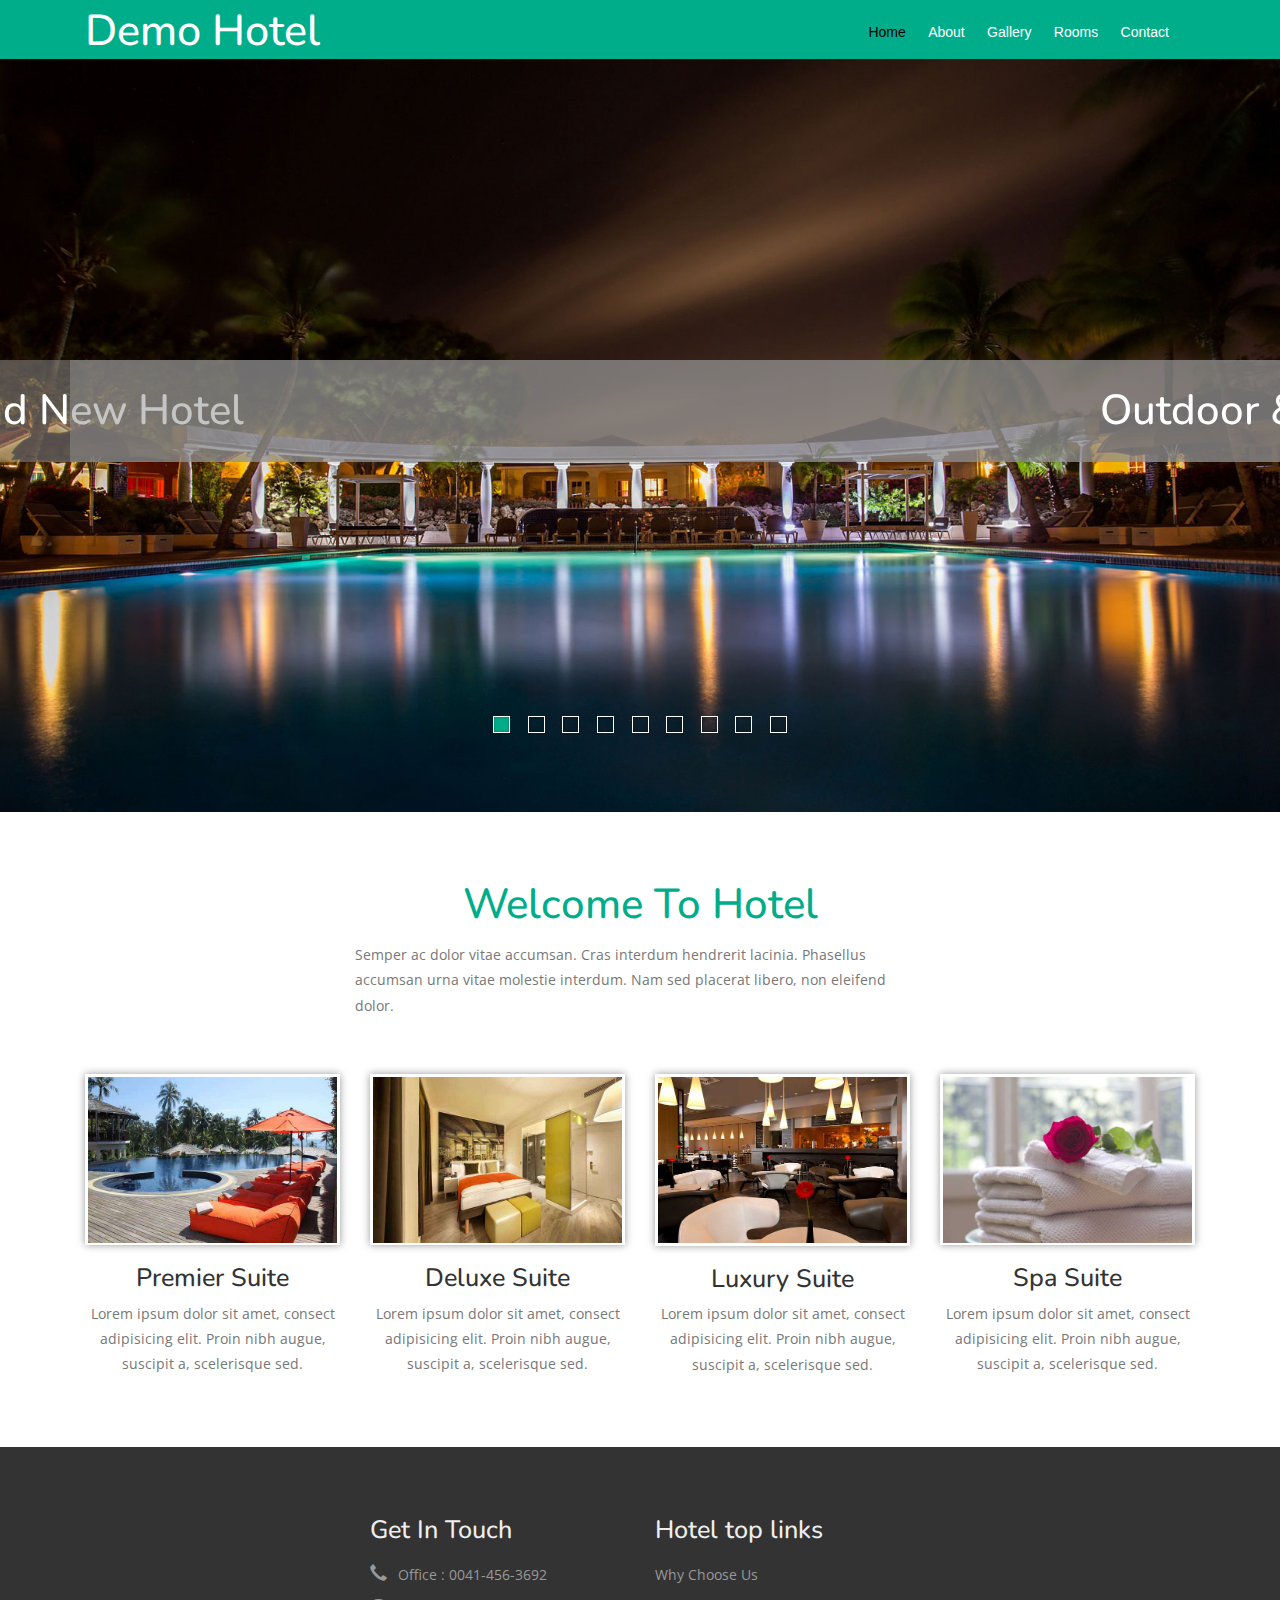
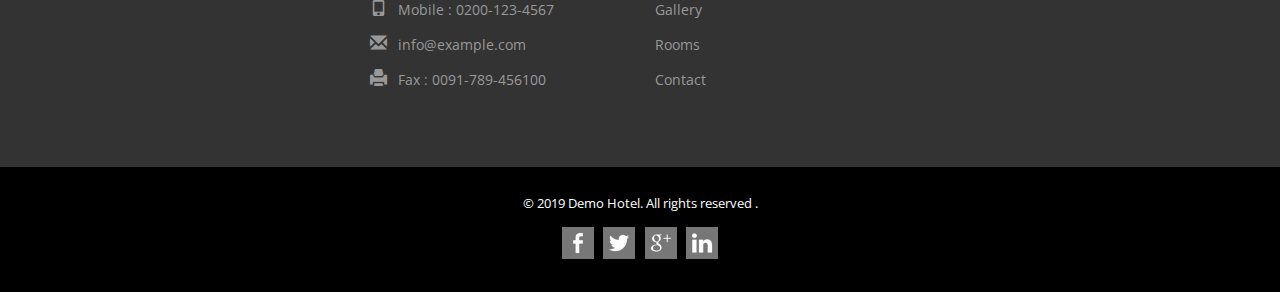
==== commit bab7b1cf: "eeejhui" ====
--- a/index.html
+++ b/index.html
@@ -174,60 +174,6 @@
 								<h3>A Brand New Hotel</h3>
 							</div>
 						</div>
-					</li><li>
-						<div class="slider-info">
-							<img src="images/slide-3.jpg" class="img-responsive" alt="">
-						</div>
-						<div class="container">
-							<div class="banner-text">
-								<h3>A Brand New Hotel</h3>
-							</div>
-						</div>
-					</li><li>
-						<div class="slider-info">
-							<img src="images/slide-3.jpg" class="img-responsive" alt="">
-						</div>
-						<div class="container">
-							<div class="banner-text">
-								<h3>A Brand New Hotel</h3>
-							</div>
-						</div>
-					</li><li>
-						<div class="slider-info">
-							<img src="images/slide-3.jpg" class="img-responsive" alt="">
-						</div>
-						<div class="container">
-							<div class="banner-text">
-								<h3>A Brand New Hotel</h3>
-							</div>
-						</div>
-					</li><li>
-						<div class="slider-info">
-							<img src="images/slide-3.jpg" class="img-responsive" alt="">
-						</div>
-						<div class="container">
-							<div class="banner-text">
-								<h3>A Brand New Hotel</h3>
-							</div>
-						</div>
-					</li><li>
-						<div class="slider-info">
-							<img src="images/slide-3.jpg" class="img-responsive" alt="">
-						</div>
-						<div class="container">
-							<div class="banner-text">
-								<h3>A Brand New Hotel</h3>
-							</div>
-						</div>
-					</li><li>
-						<div class="slider-info">
-							<img src="images/slide-3.jpg" class="img-responsive" alt="">
-						</div>
-						<div class="container">
-							<div class="banner-text">
-								<h3>A Brand New Hotel</h3>
-							</div>
-						</div>
 					</li>
 				</ul>
 			</div>
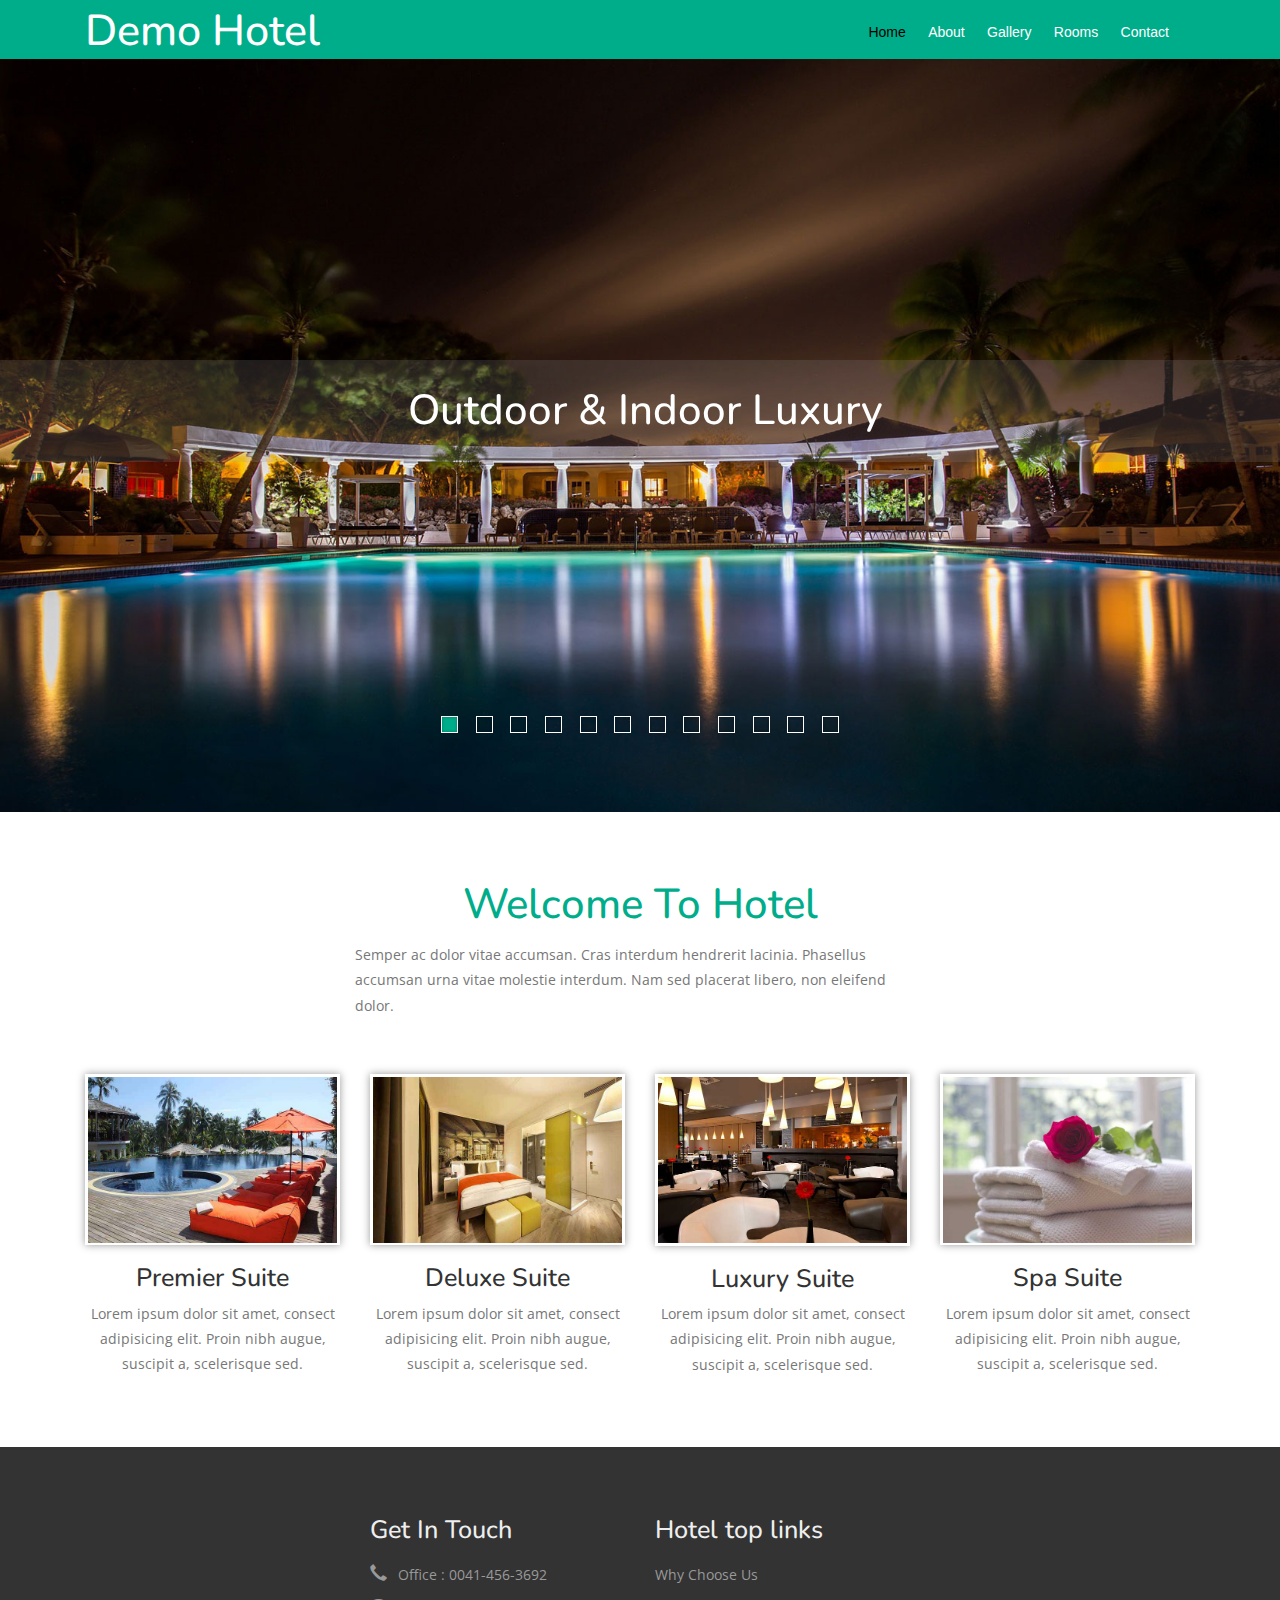
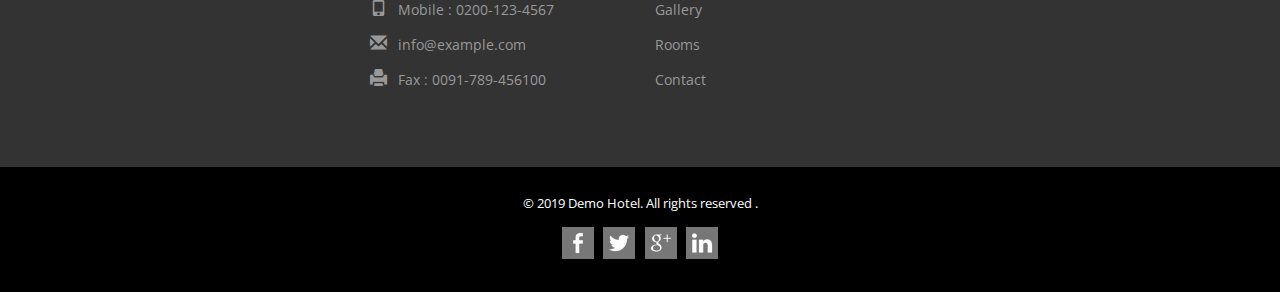
==== commit 636ce5f9: "sliderChange" ====
--- a/index.html
+++ b/index.html
@@ -94,7 +94,7 @@
 						<div class="slider-info">
 							<img src="images/slide-2.jpg" class="img-responsive" alt="">
 						</div>
-						<div class="container">
+						<div class="container1">
 							<div class="banner-text">
 								<h3>Outdoor & Indoor Luxury</h3>
 							</div>
@@ -104,7 +104,7 @@
 						<div class="slider-info">
 							<img src="images/slide-1.jpg" class="img-responsive" alt="">
 						</div>
-						<div class="container">
+						<div class="container1">
 							<div class="banner-text">
 								<h3>Luxury & Oriental Harmony</h3>
 							</div>
@@ -114,62 +114,100 @@
 						<div class="slider-info">
 							<img src="images/slide-3.jpg" class="img-responsive" alt="">
 						</div>
-						<div class="container">
+						<div class="container1">
 							<div class="banner-text">
 								<h3>A Brand New Hotel</h3>
 							</div>
 						</div>
 					</li>
+
+					<li>
+						<div class="slider-info">
+							<img src="images/slide-2.jpg" class="img-responsive" alt="">
+						</div>
+						<div class="container1">
+							<div class="banner-text">
+								<h3>Outdoor & Indoor Luxury</h3>
+							</div>
+						</div>
+					</li>
+					<li>
+						<div class="slider-info">
+							<img src="images/slide-1.jpg" class="img-responsive" alt="">
+						</div>
+						<div class="container1">
+							<div class="banner-text">
+								<h3>Luxury & Oriental Harmony</h3>
+							</div>
+						</div>
+					</li>
 					<li>
 						<div class="slider-info">
 							<img src="images/slide-3.jpg" class="img-responsive" alt="">
 						</div>
-						<div class="container">
+						<div class="container1">
 							<div class="banner-text">
 								<h3>A Brand New Hotel</h3>
 							</div>
 						</div>
-					</li><li>
+					</li>
+
+					<li>
+						<div class="slider-info">
+							<img src="images/slide-2.jpg" class="img-responsive" alt="">
+						</div>
+						<div class="container1">
+							<div class="banner-text">
+								<h3>Outdoor & Indoor Luxury</h3>
+							</div>
+						</div>
+					</li>
+					<li>
+						<div class="slider-info">
+							<img src="images/slide-1.jpg" class="img-responsive" alt="">
+						</div>
+						<div class="container1">
+							<div class="banner-text">
+								<h3>Luxury & Oriental Harmony</h3>
+							</div>
+						</div>
+					</li>
+					<li>
 						<div class="slider-info">
 							<img src="images/slide-3.jpg" class="img-responsive" alt="">
 						</div>
-						<div class="container">
+						<div class="container1">
 							<div class="banner-text">
 								<h3>A Brand New Hotel</h3>
 							</div>
 						</div>
-					</li><li>
+					</li>
+
+					<li>
+						<div class="slider-info">
+							<img src="images/slide-2.jpg" class="img-responsive" alt="">
+						</div>
+						<div class="container1">
+							<div class="banner-text">
+								<h3>Outdoor & Indoor Luxury</h3>
+							</div>
+						</div>
+					</li>
+					<li>
+						<div class="slider-info">
+							<img src="images/slide-1.jpg" class="img-responsive" alt="">
+						</div>
+						<div class="container1">
+							<div class="banner-text">
+								<h3>Luxury & Oriental Harmony</h3>
+							</div>
+						</div>
+					</li>
+					<li>
 						<div class="slider-info">
 							<img src="images/slide-3.jpg" class="img-responsive" alt="">
 						</div>
-						<div class="container">
-							<div class="banner-text">
-								<h3>A Brand New Hotel</h3>
-							</div>
-						</div>
-					</li><li>
-						<div class="slider-info">
-							<img src="images/slide-3.jpg" class="img-responsive" alt="">
-						</div>
-						<div class="container">
-							<div class="banner-text">
-								<h3>A Brand New Hotel</h3>
-							</div>
-						</div>
-					</li><li>
-						<div class="slider-info">
-							<img src="images/slide-3.jpg" class="img-responsive" alt="">
-						</div>
-						<div class="container">
-							<div class="banner-text">
-								<h3>A Brand New Hotel</h3>
-							</div>
-						</div>
-					</li><li>
-						<div class="slider-info">
-							<img src="images/slide-3.jpg" class="img-responsive" alt="">
-						</div>
-						<div class="container">
+						<div class="container1">
 							<div class="banner-text">
 								<h3>A Brand New Hotel</h3>
 							</div>
--- a/css/style.css
+++ b/css/style.css
@@ -143,12 +143,12 @@
 .banner-section {
     position: relative;
 }
-.banner-text {
+.container1 {
     position: absolute;
     top: 40%;
-    background: rgba(144, 143, 143, 0.52);
+    background: rgba(144, 143, 143, 0.1);
     padding: 2em 0;
-    width: 7%;
+    width: 40%;
     text-align: center;
     margin: 0 auto;
 }
